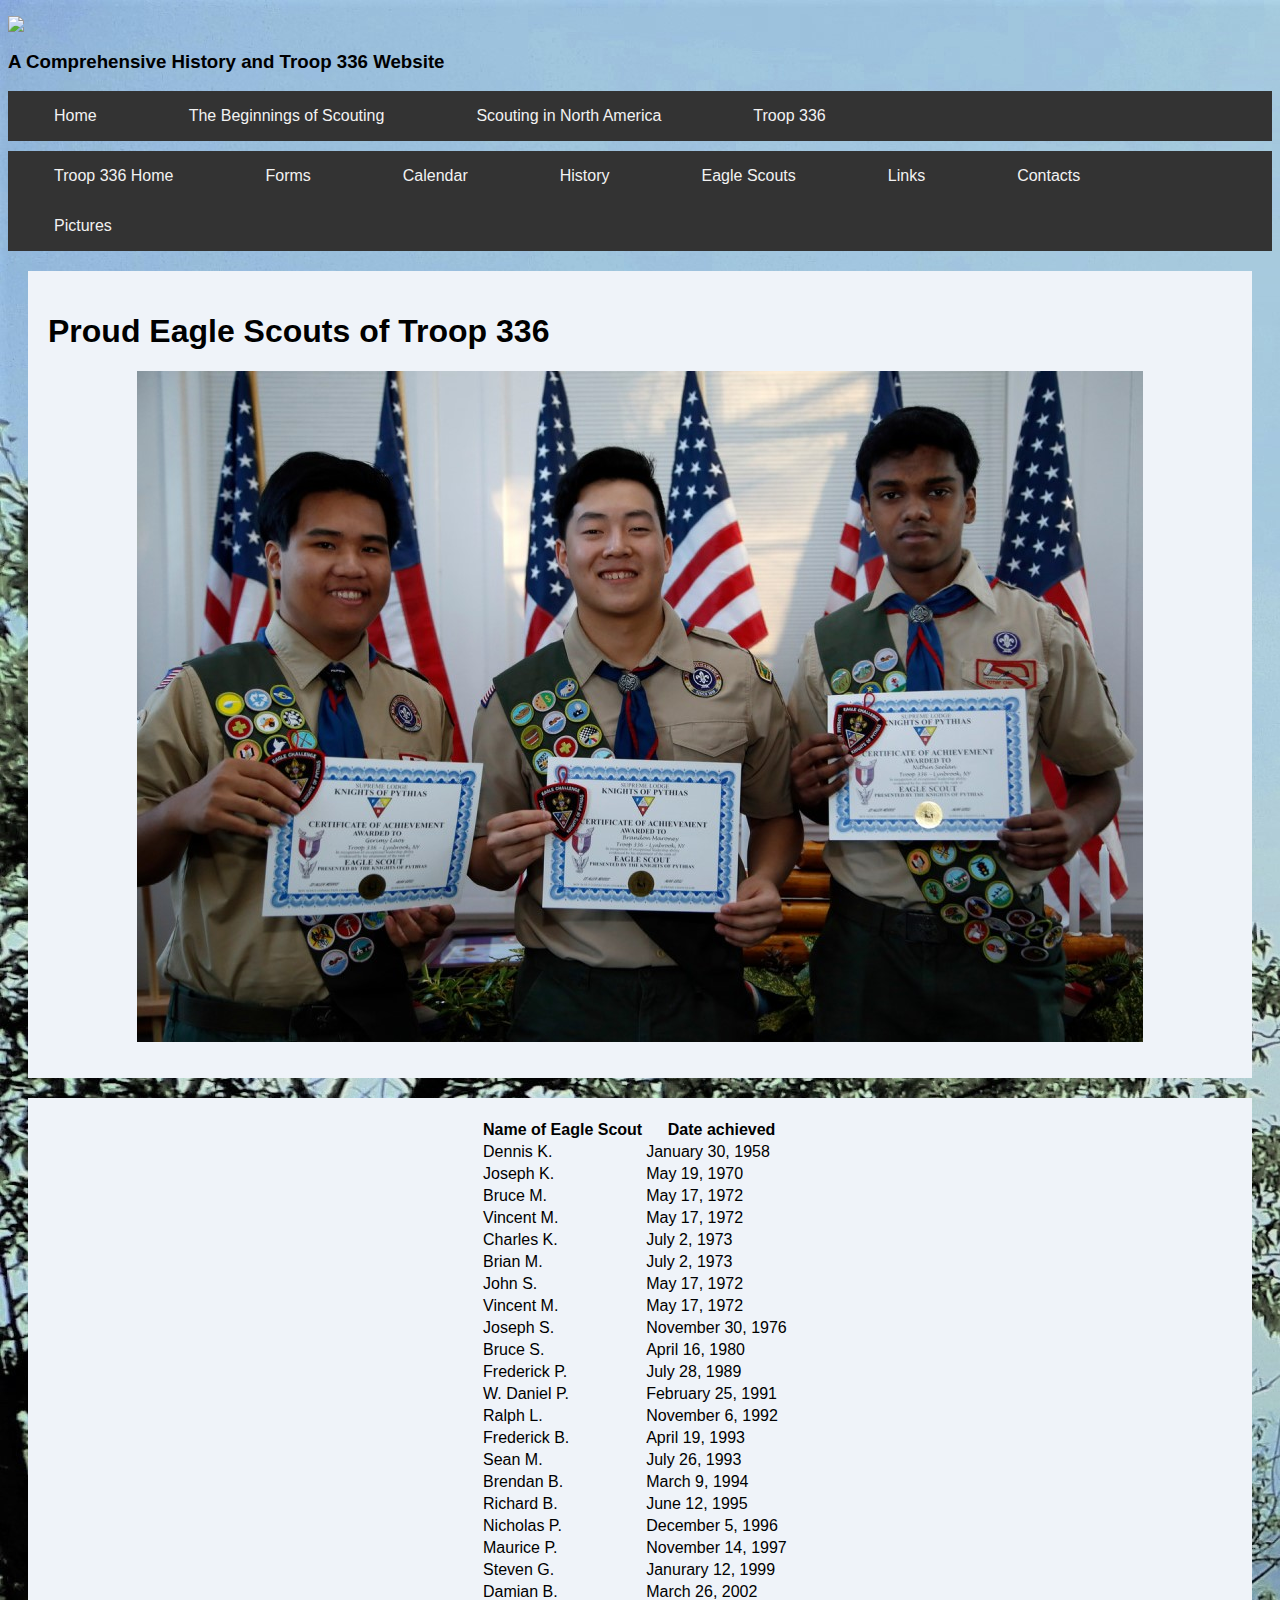
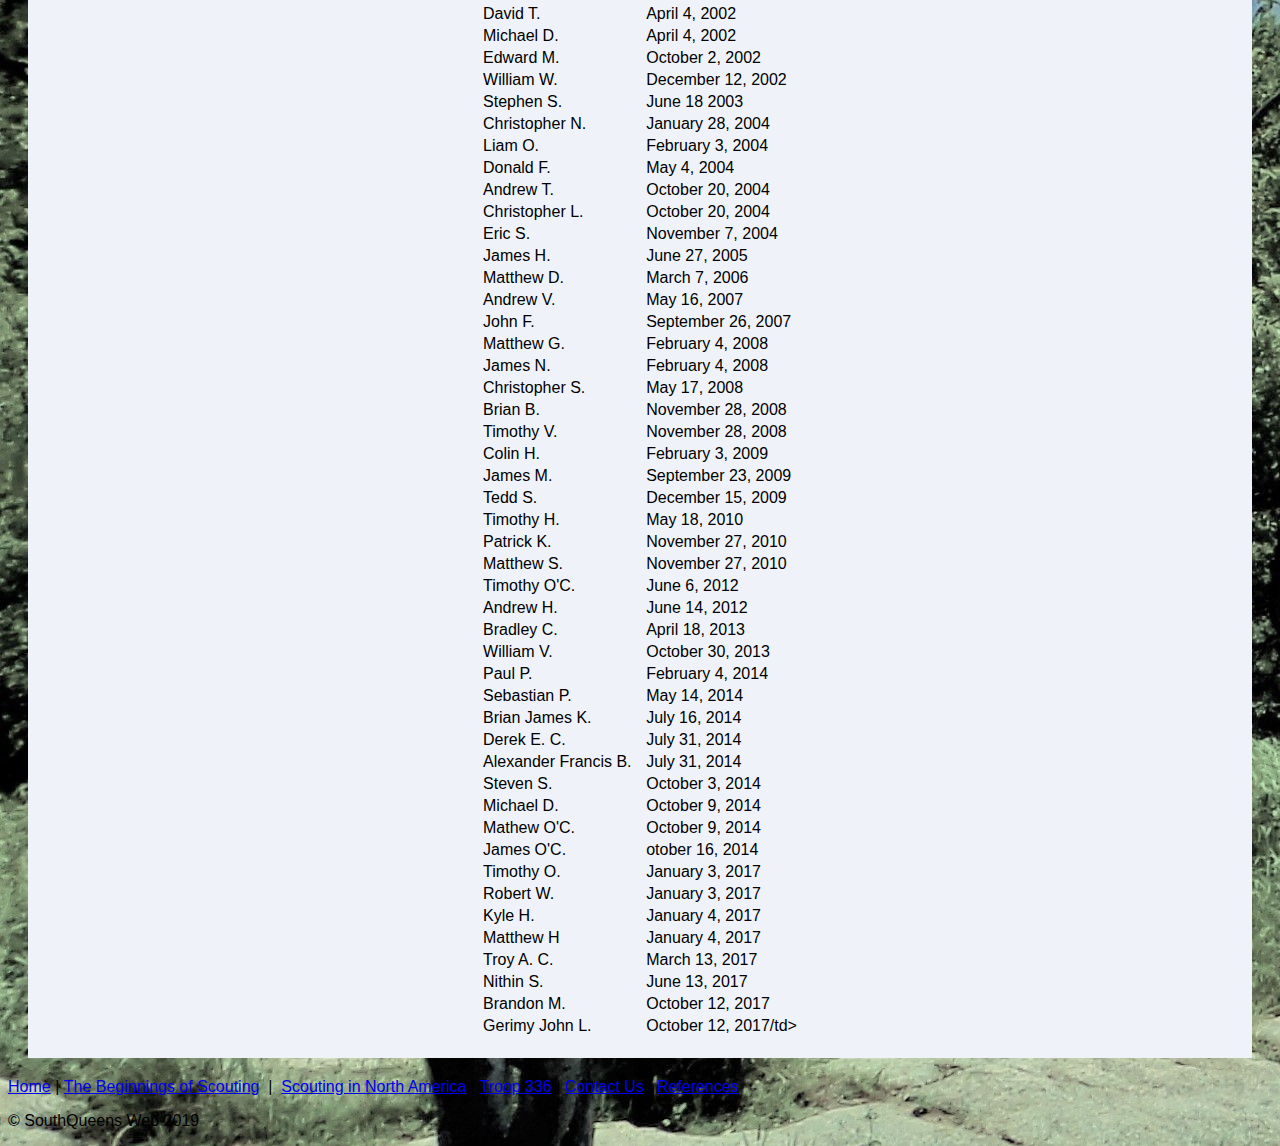
==== es.html @ 84f768d6 "Update es.html" ====
<!DOCTYPE html>
<!-- Copyright Connor Patrick Connolly on behalf of SouthQueens Technology 2019 -->
<html lang="en">
<head>
	<title>Troop 336 - Eagle Scouts</title>
	<meta charset="utf-8">
	<meta name="viewport" content="width=device-width, initial-scale=1">
	<link type="text/css" rel="stylesheet" href="Style8q.css" />
	<link href='https://fonts.googleapis.com/css?family=Open Sans' rel='stylesheet'>
	<style>
* {
  box-sizing: border-box;
  font-family: Arial, Helvetica, sans-serif;
}

.topnav {
  overflow: hidden;
  background-color: #333;
  margin-top: 10px;
}

.row{
	background-color: #eff3f9;
	margin-left: 20px;
	margin-right: 20px;
}

.row:after {
  content: "";
  display: table;
  clear: both;
}

.topnav a {
  float: left;
  display: block;
  color: #f2f2f2;
  text-align: center;
  padding: 16px 46px;
  text-decoration: none;
}

.topnav a:hover {
  background-color: #ddd;
  color: black;
}

.content {
  background-color: #9cbab7;
  padding: 10px;
}

.column {
  float: left;
  width: 50%;
  padding: 30px;
}

.footer {
  background-color: #ffffff;
  padding: 10px;
  text-align: center;
  margin-left: 20px;
  margin-right: 20px;
}

@media (max-width: 600px) {
  .column {
    width: 100%;
  }
}


.content { 
	background-color: #eff3f9;
	padding: 20px;
	margin-top: 20px;
	margin-bottom: 20px;
	margin-left: 20px;
	margin-right: 20px;
}

body {
  background-image: url("images/017.jpg");
   background-size: auto;
}

#egg {
  font-family: "Trebuchet MS", Arial, Helvetica, sans-serif;
  border-collapse: collapse;
  width: 100%;
  margin-top: 20px;
}

#egg td, #egg th {
  border: 1px solid #ddd;
  padding: 8px;
  margin-top: 20px;
}

#egg tr:nth-child(even){background-color: #f2f2f2;}

#egg tr:hover {background-color: #ddd;}

#egg th {
  padding-top: 12px;
  padding-bottom: 12px;
  text-align: left;
  background-color: #4CAF50;
  color: white;
  margin-top: 20px;
}

table {
    margin-left:auto; 
    margin-right:auto;
  }

img {
  display: block;
  margin-left: auto;
  margin-right: auto;
}
	</style>
</head>
<body>
  <div class="wrapper">
	<div class="header">
		<p><a href="default.html"><img src="images/BSAPROJ1.png" border = "0"/></a></p>
		<h3>A Comprehensive History and Troop 336 Website</h3>
	</div>

	<div class="topnav">
		<a href="default.html">Home</a>
		<a href="beginscout.html">The Beginnings of Scouting</a>
		<a href="scoutna.html">Scouting in North America</a>
		<a href="t336.html">Troop 336</a>
	</div>

	<div class="topnav">
		<a href="t336.html">Troop 336 Home</a>
		<a href="form.html">Forms</a>
		<a href="cal.html">Calendar</a>
		<a href="hist.html">History</a>
		<a href="es.html">Eagle Scouts</a>
		<a href="link.html">Links</a>
		<a href="cont.html">Contacts</a>
		<a href="pic.html">Pictures</a>
	</div>

	<div class="content">
		<h1>Proud Eagle Scouts of Troop 336</h1>
			<p><img src="images/019.jpg" /></p>
	</div>

	<div class="content">
		<div class="egg">
			<table>
				<tr>
					<th>Name of Eagle Scout</th>
					<th>Date achieved</th>
				</tr>
				<tr>
					<td>Dennis K.</td>
					<td>January 30, 1958</td>
				</tr>
				<tr>
					<td>Joseph K.</td>
					<td>May 19, 1970</td>
				</tr>
				<tr>
					<td>Bruce M.</td>
					<td>May 17, 1972</td>
				</tr>
				<tr>
					<td>Vincent M.</td>
					<td>May 17, 1972</td>
				</tr>
				<tr>
					<td>Charles K.</td>
					<td>July 2, 1973</td>
				</tr>
				<tr>
					<td>Brian M.</td>
					<td>July 2, 1973 </td>
				</tr>
				<tr>
					<td>John S.</td>
					<td>May 17, 1972</td>
				</tr>
				<tr>
					<td>Vincent M.</td>
					<td>May 17, 1972</td>
				</tr>
				<tr>
					<td>Joseph S.</td>
					<td>November 30, 1976</td>
				</tr>
					<tr>
					<td>Bruce S.</td>
					<td>April 16, 1980</td>
				</tr>
				<tr>
					<td>Frederick P.</td>
					<td>July 28, 1989</td>
				</tr>
				<tr>
					<td>W. Daniel P.</td>
					<td>February 25, 1991</td>
				</tr>
				<tr>
					<td>Ralph L.</td>
					<td>November 6, 1992</td>
				</tr>
				<tr>
					<td>Frederick B.</td>
					<td>April 19, 1993</td>
				</tr>
				<tr>
					<td>Sean M.</td>
					<td>July 26, 1993</td>
				</tr>
				<tr>
					<td>Brendan B.</td>
					<td>March 9, 1994</td>
				</tr>
				<tr>
					<td>Richard B.</td>
					<td>June 12, 1995</td>
				</tr>
				<tr>
					<td>Nicholas P.</td>
					<td>December 5, 1996 </td>
				</tr>
				<tr>
					<td>Maurice P.</td>
					<td>November 14, 1997</td>
				</tr>
				<tr>
					<td>Steven G.</td>
					<td>Janurary 12, 1999</td>
				</tr>
				<tr>
					<td>Damian B.</td>
					<td>March 26, 2002</td>
				</tr>
				<tr>
					<td>David T.</td>
					<td>April 4, 2002</td>
				</tr>
				<tr>
					<td>Michael D.</td>
					<td>April 4, 2002</td>
				</tr>
				<tr>
					<td>Edward M.</td>
					<td>October 2, 2002</td>
				</tr>
				<tr>
					<td>William W.</td>
					<td>December 12, 2002</td>
				</tr>
				<tr>
					<td>Stephen S.</td>
					<td>June 18  2003</td>
				</tr>
				<tr>
					<td>Christopher N.</td>
					<td>January 28, 2004</td>
				</tr>
				<tr>
					<td>Liam O.</td>
					<td>February 3, 2004</td>
				</tr>
				<tr>
					<td>Donald F.</td>
					<td>May 4, 2004</td>
				</tr>
				<tr>
					<td>Andrew T.</td>
					<td>October 20, 2004 </td>
				</tr>
				<tr>
					<td>Christopher L.</td>
					<td>October 20, 2004</td>
				</tr>
				<tr>
					<td>Eric S.</td>
					<td>November 7, 2004</td>
				</tr>
				<tr>
					<td>James H.</td>
					<td>June 27, 2005</td>
				</tr>
				<tr>
					<td>Matthew D.</td>
					<td>March 7, 2006</td>
				</tr>
				<tr>
					<td>Andrew V.</td>
					<td>May 16, 2007</td>
				</tr>
				<tr>
					<td>John F.</td>
					<td>September 26, 2007</td>
				</tr>
				<tr>
					<td>Matthew G.</td>
					<td>February 4, 2008</td>
				</tr>
				<tr>
					<td>James N.</td>
					<td>February 4, 2008</td>
				</tr>
				<tr>
					<td>Christopher S.</td>
					<td>May 17, 2008 </td>
				</tr>
				<tr>
					<td>Brian B.</td>
					<td>November 28, 2008 </td>
				</tr>
				<tr>
					<td>Timothy V.</td>
					<td>November 28, 2008</td>
				</tr>
				<tr>
					<td>Colin H.</td>
					<td>February 3, 2009 </td>
				</tr>
				<tr>
					<td>James M.</td>
					<td>September 23, 2009 </td>
				</tr>
				<tr>
					<td>Tedd S.</td>
					<td>December 15, 2009</td>
				</tr>
				<tr>
					<td>Timothy H.</td>
					<td>May 18, 2010 </td>
				</tr>
				<tr>
					<td>Patrick K.</td>
					<td>November 27, 2010</td>
				</tr>
				<tr>
					<td>Matthew S.</td>
					<td>November 27, 2010</td>
				</tr>
				<tr>
					<td>Timothy O'C.</td>
					<td>June 6, 2012</td>
				</tr>
				<tr>
					<td>Andrew H.</td>
					<td>June 14, 2012</td>
				</tr>
				<tr>
					<td>Bradley C.</td>
					<td>April 18, 2013</td>
				</tr>
				<tr>
					<td>William V.</td>
					<td>October 30, 2013</td>
				</tr>
				<tr>
					<td>Paul P.</td>
					<td>February 4, 2014</td>
				</tr>
				<tr>
					<td>Sebastian P.</td>
					<td>May 14, 2014</td>
				</tr>
				<tr>
					<td>Brian James K.</td>
					<td>July 16, 2014</td>
				</tr>
				<tr>
					<td>Derek E. C.</td>
					<td>July 31, 2014</td>
				</tr>
				<tr>
					<td>Alexander Francis B.</td>
					<td>July 31, 2014</td>
				</tr>
				<tr>
					<td>Steven S.</td>
					<td>October 3, 2014</td>
				</tr>
				<tr>
					<td>Michael D.</td>
					<td>October 9, 2014</td>
				</tr>
				<tr>
					<td>Mathew O'C.</td>
					<td>October 9, 2014</td>
				</tr>
				<tr>
					<td>James O'C.</td>
					<td>otober 16, 2014</td>
				</tr>
				<tr>
					<td>Timothy O.</td>
					<td>January 3, 2017</td>
				</tr>
				<tr>
					<td>Robert W.</td>
					<td>January 3, 2017</td>
				</tr>
				<tr>
					<td>Kyle H.</td>
					<td>January 4, 2017</td>
				</tr>
				<tr>
					<td>Matthew H</td>
					<td>January 4, 2017</td>
				</tr>
				<tr>
					<td>Troy A. C.</td>
					<td>March 13, 2017</td>
				</tr>
				<tr>
					<td>Nithin S.</td>
					<td>June 13, 2017</td>
				</tr>
				<tr>
					<td>Brandon M.</td>
					<td>October 12, 2017</td>
				</tr>
				<tr>
					<td>Gerimy John L.</td>
					<td>October 12, 2017/td>
				</tr>
	
			</table>
		</div>
	</div>

	<div id="footer">
		<div class="all">
			<p class="nav"><a href="default.html">Home</a>&nbsp;|&nbsp;<a href="beginscout.html">The Beginnings of Scouting</a> &nbsp;|&nbsp; <a href="scoutna.html">Scouting in North America</a>&nbsp;|&nbsp;<a href="t336.html">Troop 336</a>&nbsp;|&nbsp;<a href="cont.html">Contact Us</a>&nbsp;|&nbsp;<a href="ref.html">References</a></p>
			<p class = "tiny">&copy; SouthQueens Web 2019</p>
		</div>
	</div>
  </div>
</body>
</html>
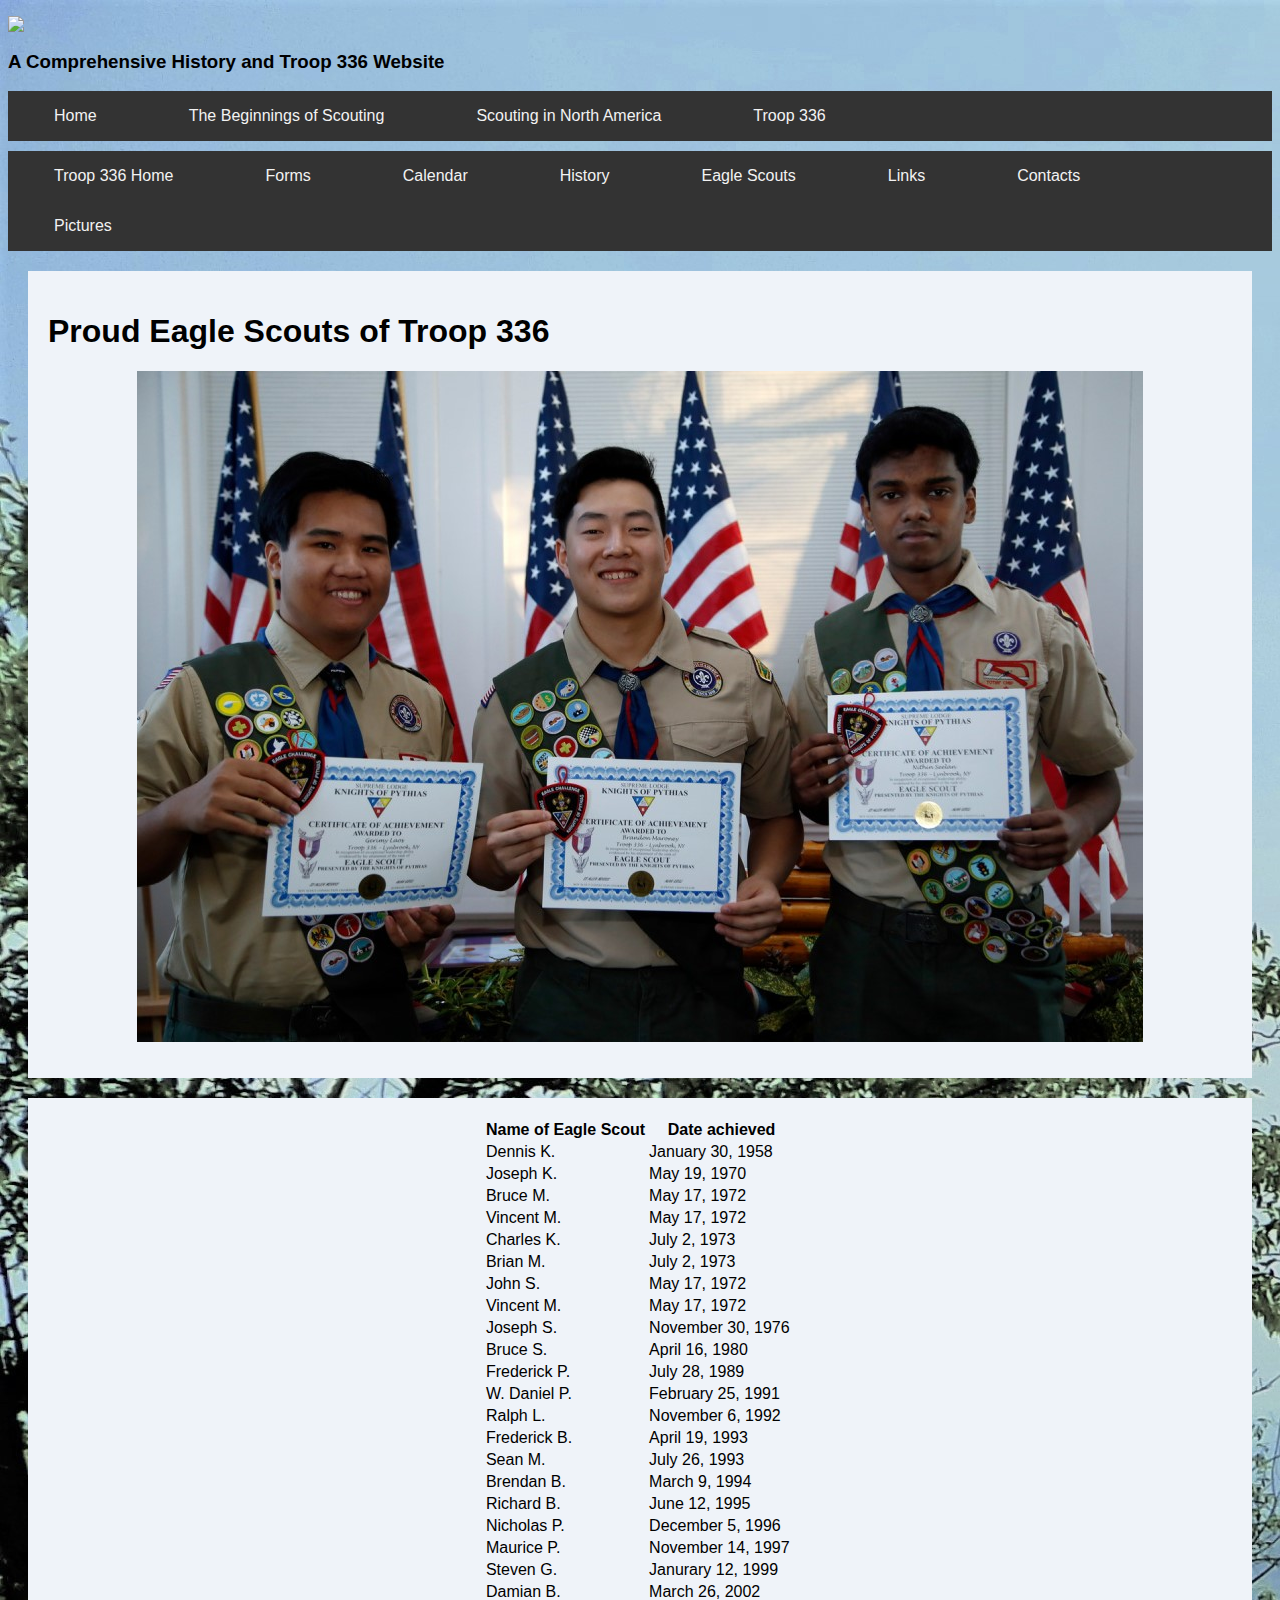
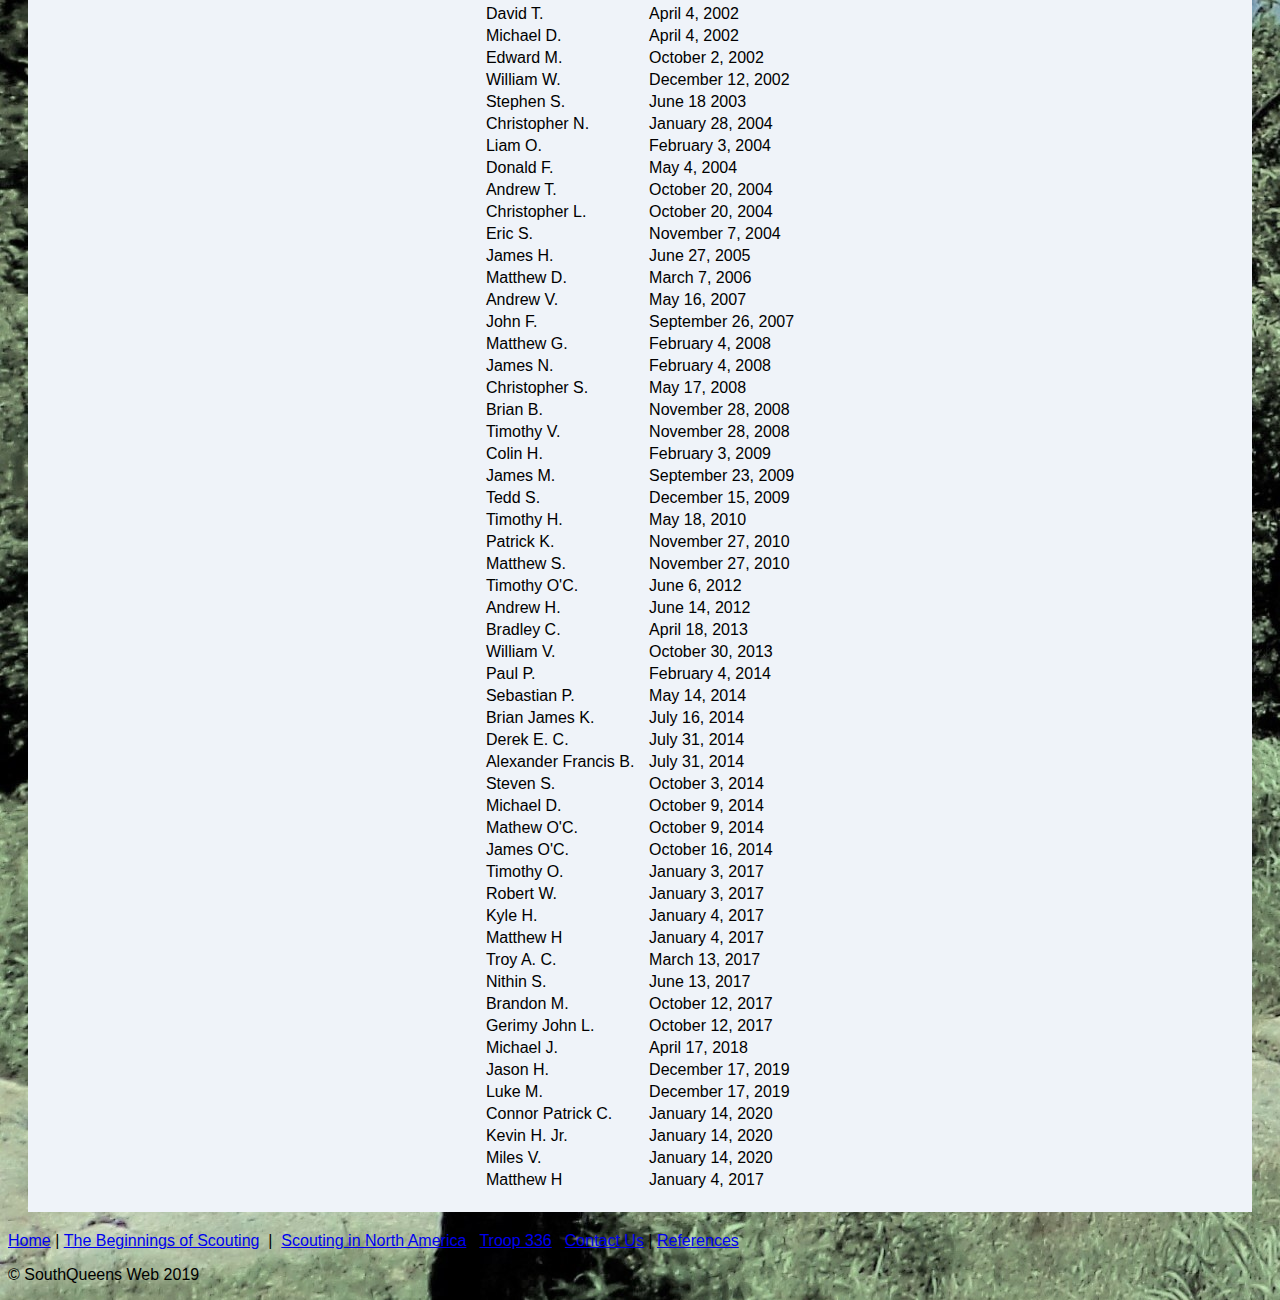
==== commit 221b1b7a: "Update es.html" ====
--- a/es.html
+++ b/es.html
@@ -398,7 +398,7 @@
 				</tr>
 				<tr>
 					<td>James O'C.</td>
-					<td>otober 16, 2014</td>
+					<td>October 16, 2014</td>
 				</tr>
 				<tr>
 					<td>Timothy O.</td>
@@ -430,7 +430,35 @@
 				</tr>
 				<tr>
 					<td>Gerimy John L.</td>
-					<td>October 12, 2017/td>
+					<td>October 12, 2017</td>
+				</tr>
+				<tr>
+					<td>Michael J.</td>
+					<td>April 17, 2018</td>
+				</tr>
+				<tr>
+					<td>Jason H.</td>
+					<td>December 17, 2019</td>
+				</tr>
+				<tr>
+					<td>Luke M.</td>
+					<td>December 17, 2019</td>
+				</tr>
+				<tr>
+					<td>Connor Patrick C.</td>
+					<td>January 14, 2020</td>
+				</tr>
+				<tr>
+					<td>Kevin H. Jr.</td>
+					<td>January 14, 2020</td>
+				</tr>
+				<tr>
+					<td>Miles V.</td>
+					<td>January 14, 2020</td>
+				</tr>
+				<tr>
+					<td>Matthew H</td>
+					<td>January 4, 2017</td>
 				</tr>
 	
 			</table>
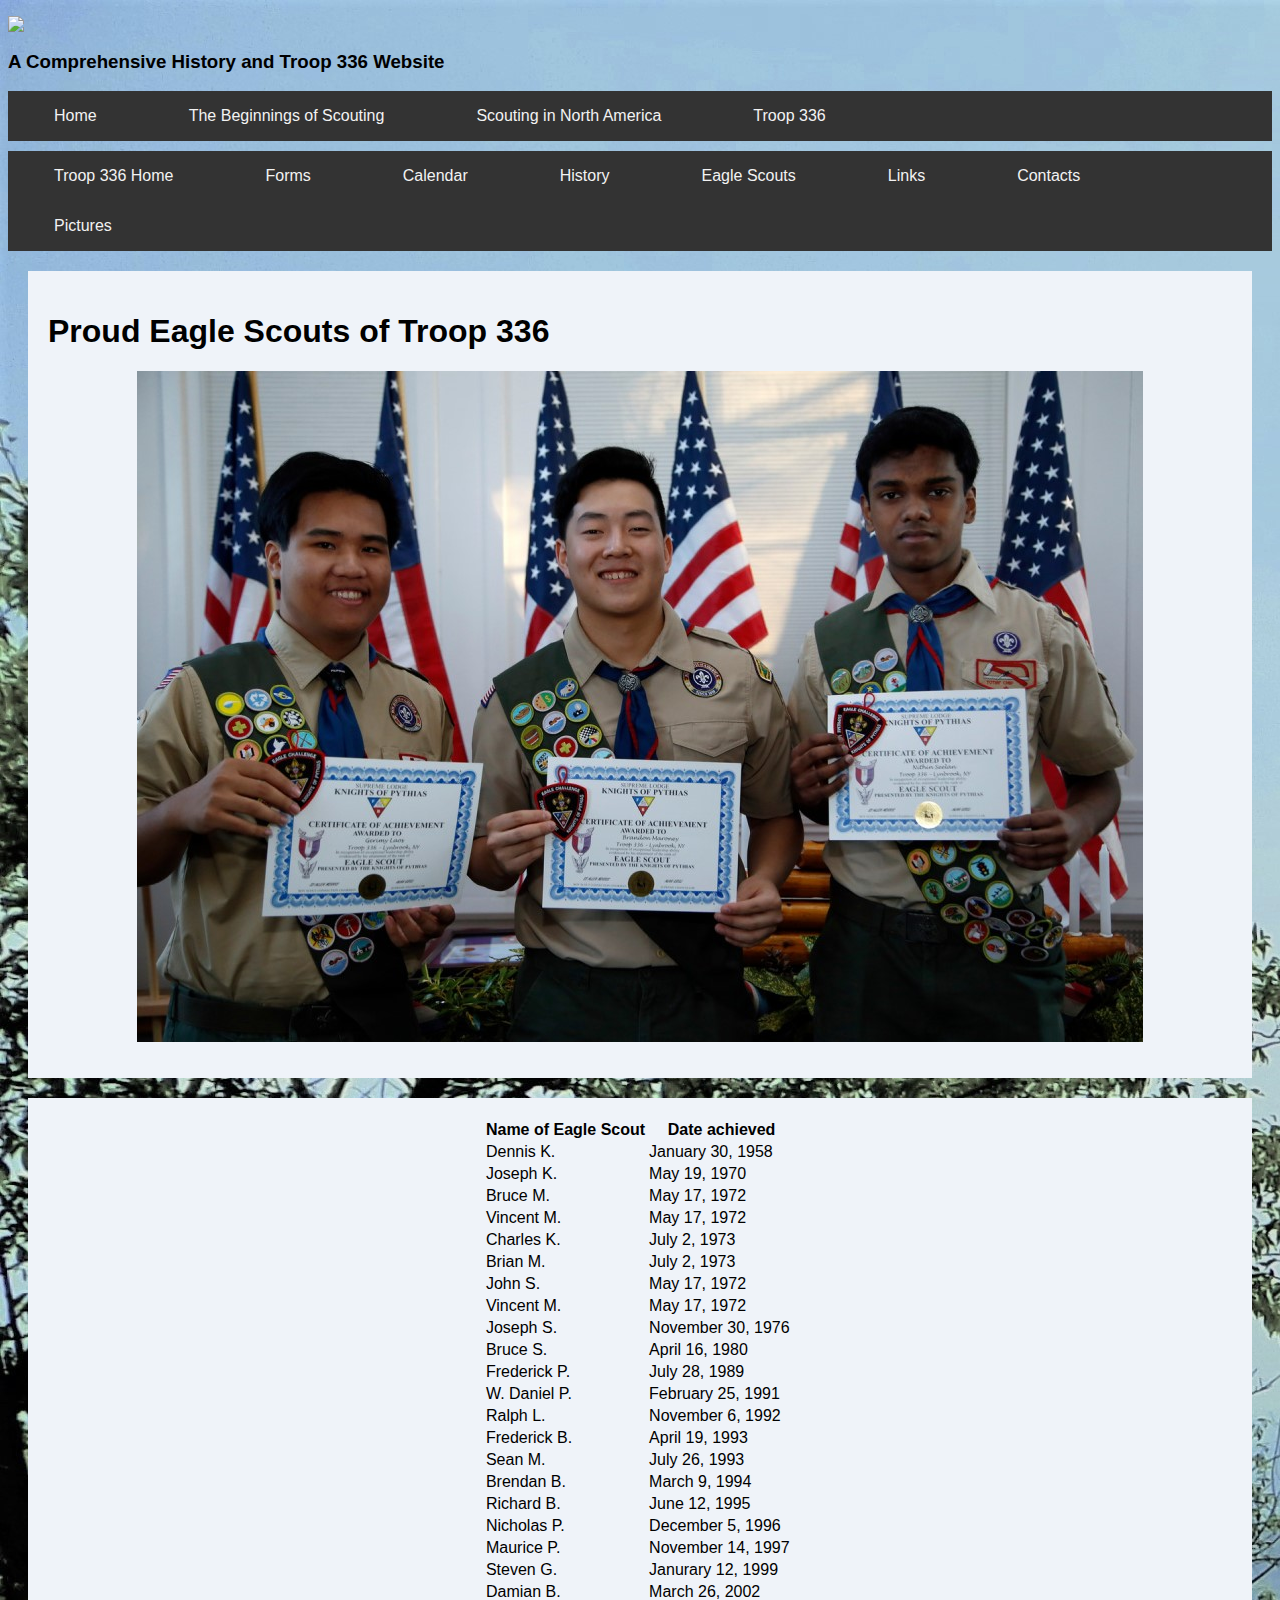
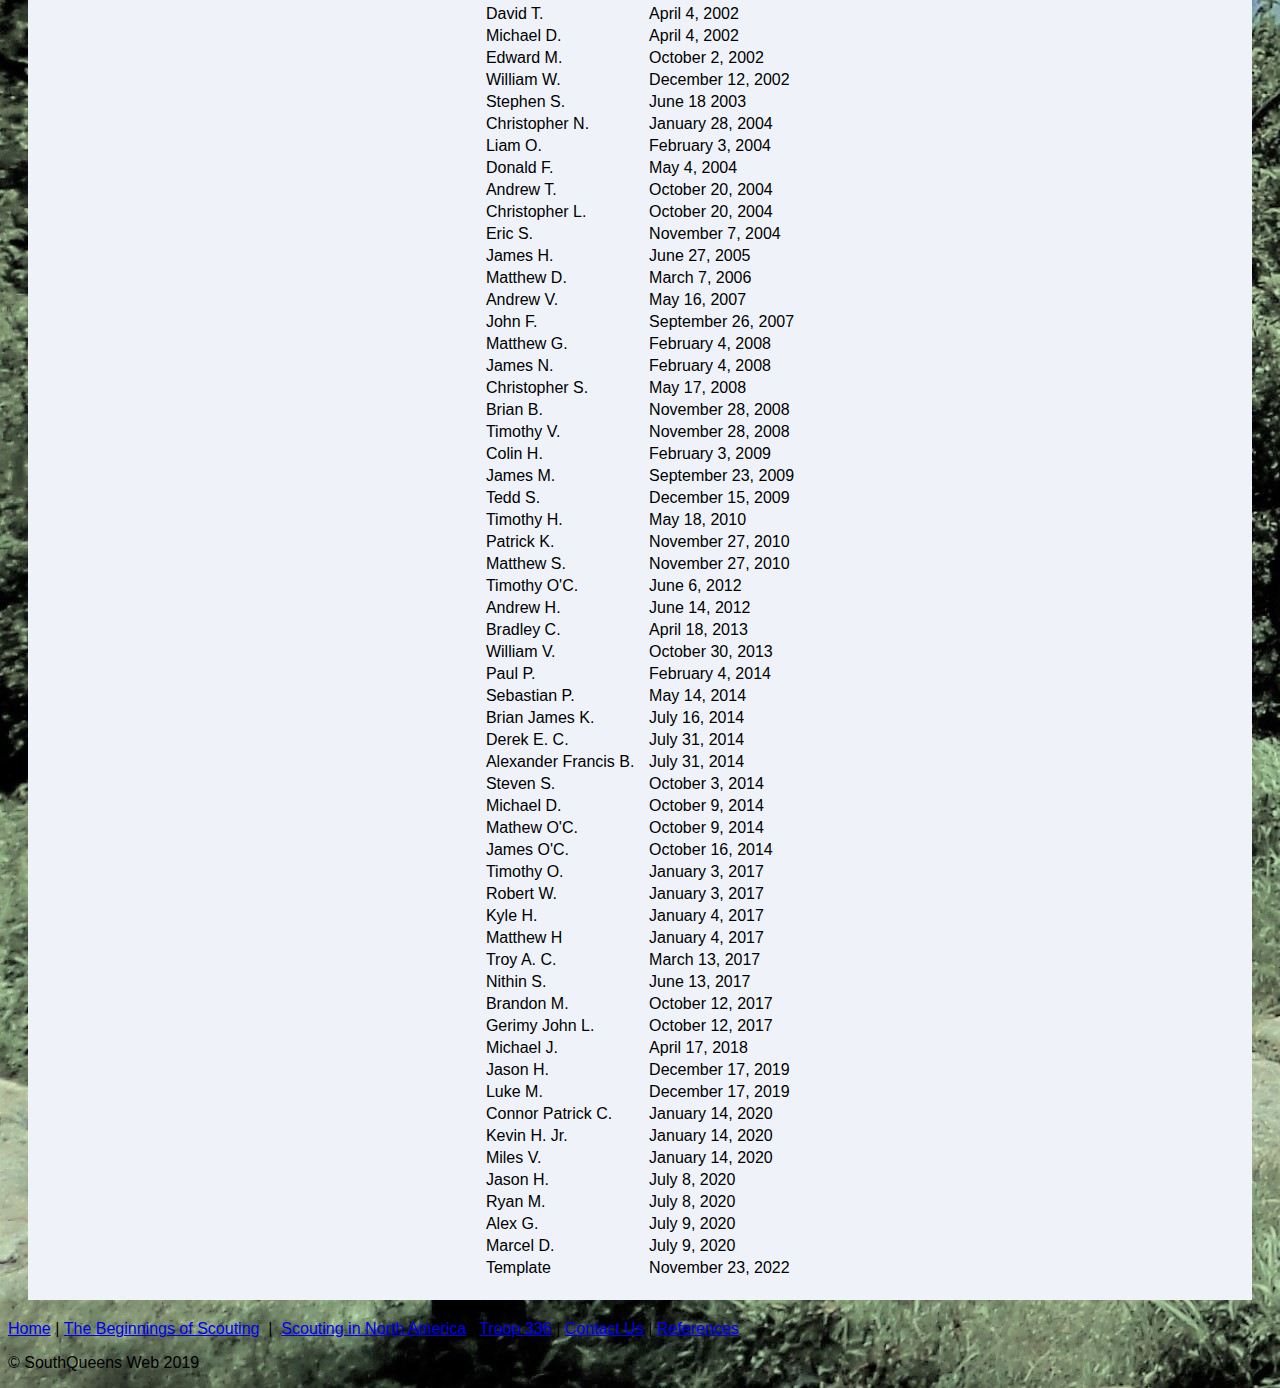
==== commit 194a836a: "Update es.html" ====
--- a/es.html
+++ b/es.html
@@ -457,10 +457,25 @@
 					<td>January 14, 2020</td>
 				</tr>
 				<tr>
-					<td>Matthew H</td>
-					<td>January 4, 2017</td>
-				</tr>
-	
+					<td>Jason H.</td>
+					<td>July 8, 2020</td>
+				</tr>
+				<tr>
+					<td>Ryan M.</td>
+					<td>July 8, 2020</td>
+				</tr>
+				<tr>
+					<td>Alex G.</td>
+					<td>July 9, 2020</td>
+				</tr>
+				<tr>
+					<td>Marcel D.</td>
+					<td>July 9, 2020</td>
+				</tr>
+				<tr>
+					<td>Template</td>
+					<td>November 23, 2022</td>
+				</tr>
 			</table>
 		</div>
 	</div>
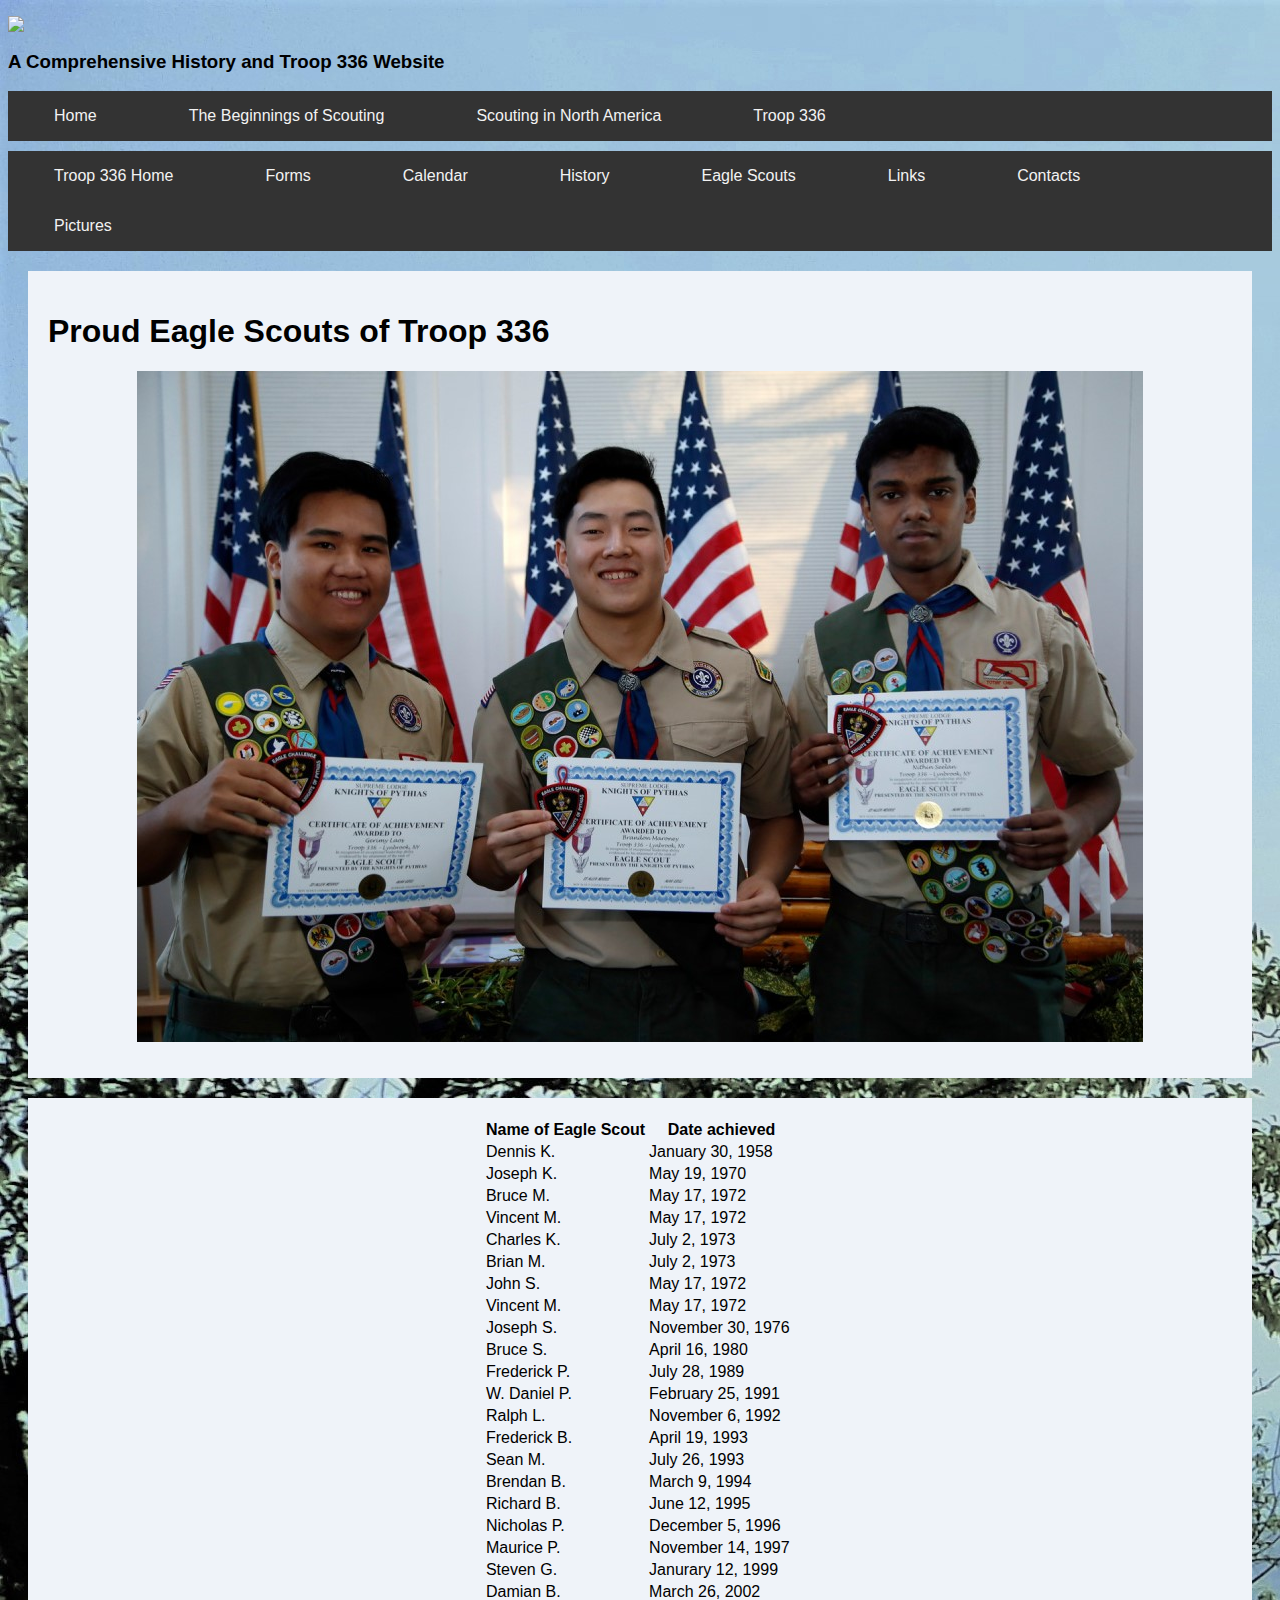
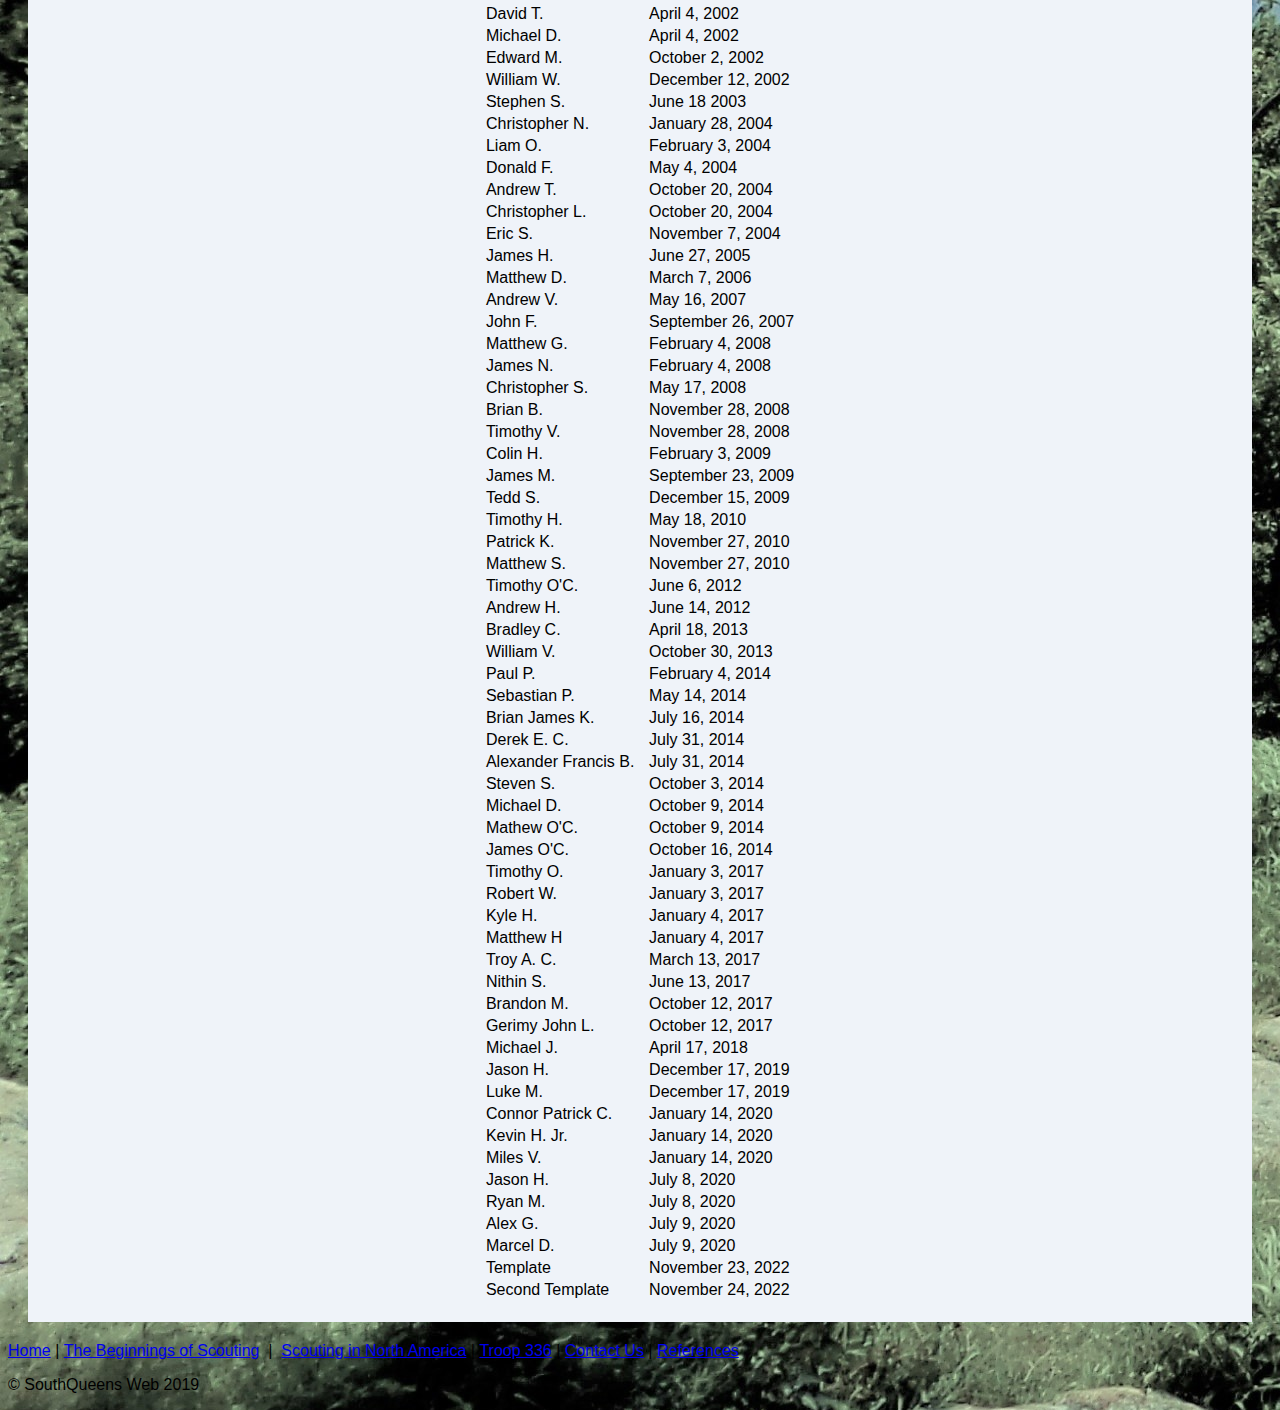
==== commit 19aa0d37: "Update es.html" ====
--- a/es.html
+++ b/es.html
@@ -476,6 +476,10 @@
 					<td>Template</td>
 					<td>November 23, 2022</td>
 				</tr>
+				<tr>
+					<td>Second Template</td>
+					<td>November 24, 2022</td>
+				</tr>
 			</table>
 		</div>
 	</div>
